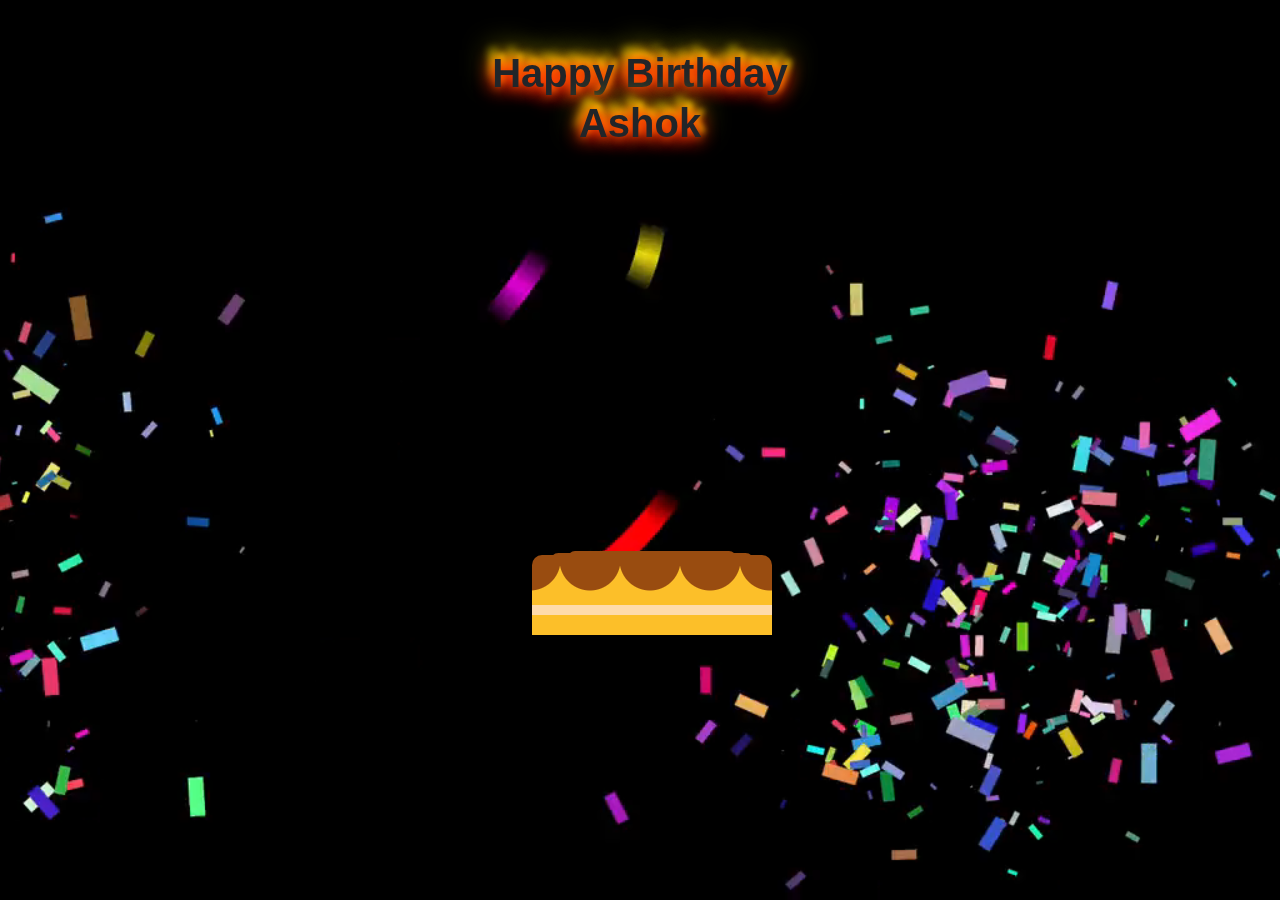
==== index.html @ fe7452d2 "first commit" ====
<!DOCTYPE html>
<html lang="en">
<head>
    <meta charset="UTF-8">
    <meta name="viewport" content="width=device-width, initial-scale=1.0">
    <title>anu</title>
    <!--boostapp file-->
    <link href="https://cdn.jsdelivr.net/npm/bootstrap@5.3.3/dist/css/bootstrap.min.css" rel="stylesheet" integrity="sha384-QWTKZyjpPEjISv5WaRU9OFeRpok6YctnYmDr5pNlyT2bRjXh0JMhjY6hW+ALEwIH" crossorigin="anonymous">
    <script src="https://cdn.jsdelivr.net/npm/bootstrap@5.3.3/dist/js/bootstrap.bundle.min.js" integrity="sha384-YvpcrYf0tY3lHB60NNkmXc5s9fDVZLESaAA55NDzOxhy9GkcIdslK1eN7N6jIeHz" crossorigin="anonymous"></script>
    
    <link rel="stylesheet" href="/css/style.css">
    <script src="/js/script.js"></script>
</head>
<body>

    <video autoplay muted loop id="myVideo">
        <source src="/img/121983-724732202_medium.mp4" type="video/mp4">
    </video>
    <!--audo-->
    <audio src="img/audiomass-output.mp3" autoplay loop ></audio>

    <div class=" w-100 z-2 position-absolute p-5 rounded-3">
        <h1 class="Blazing text-capitalize fw-bold fs-1 w-100 text-center" >Happy birthday</h1>
        <h1 class="Blazing text-capitalize fw-bold fs-1 w-100 text-center" >ashok</h1>
    </div>
    
    <br><br>
    <div class="wrapper">
        <div class="container">
            <div class="cake">
                <div class="candle"></div>
                <div class="top-layer"></div>
                <div class="middle-layer"></div>
                <div class="bottom-layer"></div>
            </div>
        </div> 
    </div>

    <!-- button -->
    <div id="giftbutton" style="display: none;">
        <div class="position-absolute top-100 start-50 translate-middle mx-auto z-2 position-absolute rounded-3">
            <a href="gift.html" class="button button--pen text-center">
                <div class="button__wrapper">
                    <span class="button__text">your gifts</span>
                </div>
                <div class="characterBox">
                    <div class="character wakeup">
                        <div class="character__face"></div>
                        <div class="charactor__face2"></div>
                    </div>
                    <div class="character wakeup">
                        <div class="character__face"></div>
                        <div class="charactor__face2"></div>
                    </div>
                    <div class="character">
                        <div class="character__face"></div>
                        <div class="charactor__face2"></div>
                    </div>
                </div>
            </a>
        </div>
    </div>

    <script>
        setTimeout(() => {
            document.getElementById("giftbutton").style.display="block";
        }, 13000);
    </script>
    

</body>
</html>
---- css/style.css ----
/*google fonts==*/@import url('https://fonts.googleapis.com/css2?family=Bodoni+Moda+SC:ital,opsz,wght@0,6..96,400..900;1,6..96,400..900&display=swap');

*,
*:before,
*:after {
	padding: 0;
	margin: 0;
	-webkit-box-sizing: border-box;
	box-sizing: border-box;
}
body {
  margin: 0;
  font-family: Arial;
  font-size: 17px;
}

#myVideo {
  position: fixed;
  right: 0;
  bottom: 0;
  min-width: 100%; 
  min-height: 100%;
}

.wrapper {
	width: 320px;
	height: 470px;
	position: absolute;
	margin: auto;
	left: 0;
	right: 0;
	top: 0;
	bottom: 0;
}
/* .container {
	
	height: 360px;
	border-radius: 8px;
	-webkit-box-shadow: 0 30px 40px rgb(68, 52, 2, 0.3);
	box-shadow: 0 30px 40px rgb(68, 52, 2, 0.3);
} */
a {
	display: block;
	width: 100%;
	background-color: #ffffff;
	position: absolute;
	bottom: 0;
	padding: 12px 0;
	text-align: center;
	font-family: "Poppins", sans-serif;
	font-weight: 600;
	font-size: 20px;
	text-decoration: none;
	color: #000000;
	border-radius: 5px;
	-webkit-box-shadow: 0 30px 40px rgb(68, 52, 2, 0.3);
	box-shadow: 0 30px 40px rgb(68, 52, 2, 0.3);
}
.cake {
	width: 100%;
	position: absolute;
	bottom: 50px;
}
.bottom-layer,
.top-layer,
.middle-layer {
	height: 80px;
	width: 240px;
	position: relative;
	margin: auto;
	background-repeat: repeat;
	background-size: 100% 100%, 60px 100px;
	background-position: 28px 0;
	background-image: -o-linear-gradient(
			transparent 50px,
			#fedbab 50px,
			#fedbab 60px,
			transparent 60px
		),
		-o-radial-gradient(30px 5px, circle, #994c10 30px, #fcbf29 31px);
	background-image: linear-gradient(
			transparent 50px,
			#fedbab 50px,
			#fedbab 60px,
			transparent 60px
		),
		radial-gradient(circle at 30px 5px, #994c10 30px, #fcbf29 31px);
	border-radius: 10px 10px 0 0;
}
.middle-layer {
	-webkit-transform: scale(0.85);
	-ms-transform: scale(0.85);
	transform: scale(0.85);
	top: 72px;
	-webkit-animation: rise-1 2s forwards;
	animation: rise-1 2s forwards;
}
@-webkit-keyframes rise-1 {
	100% {
		top: 7px;
	}
}
@keyframes rise-1 {
	100% {
		top: 7px;
	}
}
.top-layer {
	-webkit-transform: scale(0.7);
	-ms-transform: scale(0.7);
	transform: scale(0.7);
	top: 144px;
	-webkit-animation: rise-2 2s 2s forwards;
	animation: rise-2 2s 2s forwards;
}
@-webkit-keyframes rise-2 {
	100% {
		top: 26px;
	}
}
@keyframes rise-2 {
	100% {
		top: 26px;
	}
}
.candle {
	background: -o-repeating-linear-gradient(
		45deg,
		#fd3018 0,
		#fd3018 5px,
		#ffa89e 5px,
		#ffa89e 10px
	);
	background: repeating-linear-gradient(
		45deg,
		#fd3018 0,
		#fd3018 5px,
		#ffa89e 5px,
		#ffa89e 10px
	);
	height: 45px;
	width: 15px;
	position: absolute;
	margin: auto;
	bottom: 0;
	left: 0;
	right: 0;
	-webkit-animation: rise-3 1s 4s forwards;
	animation: rise-3 1s 4s forwards;
}
@-webkit-keyframes rise-3 {
	100% {
		bottom: 202px;
	}
}
@keyframes rise-3 {
	100% {
		bottom: 202px;
	}
}
.candle:after {
	content: "";
	position: absolute;
	height: 16px;
	width: 16px;
	background-color: #ffb62d;
	border-radius: 0 50% 50% 50%;
	-webkit-transform: scale(0) rotate(45deg);
	-ms-transform: scale(0) rotate(45deg);
	transform: scale(0) rotate(45deg);
	bottom: 50px;
	left: -0.5px;
	-webkit-animation: flame 1.5s 5s forwards;
	animation: flame 1.5s 5s forwards;
}
@-webkit-keyframes flame {
	100% {
		-webkit-transform: scale(1) rotate(45deg);
		transform: scale(1) rotate(45deg);
	}
}
@keyframes flame {
	100% {
		-webkit-transform: scale(1) rotate(45deg);
		transform: scale(1) rotate(45deg);
	}
}

@import url(https://fonts.googleapis.com/css?family=Akronim);

.fire {
  color: white;
	width: 100%;
  font-size: large;
	max-width: 1000px;
	height: 200px;
	background-position: center center;
	background-size: 1000px 200px;
	border-radius: 10px;
	font-family: 'Akronim';
  text-align: center;
	vertical-align: middle;
}
.fire:before {
	content: '';
	display: inline-block;
	height: 100%;
	vertical-align: middle;
}
.Blazing {
	display: inline-block;
	margin: 0;
	line-height: 50px;
	min-width: 50px;
	outline: none;
	vertical-align: middle;
	text-shadow:
        0 3px 20px red,
        0 0 20px red,
		0 0 10px orange,
		4px -5px 6px yellow,
		-4px -10px 10px yellow,
		0 -10px 30px yellow;
	animation: 2s Blazing infinite alternate linear;
}
@keyframes Blazing {
	0%   { text-shadow: 0 3px 20px red, 0 0 20px red,
		0 0 10px orange,
		0 0 0 yellow,
		0 0 5px yellow,
		-2px -5px 5px yellow,
		4px -10px 10px yellow; }
	25%   { text-shadow: 0 3px 20px red, 0 0 30px red,
		0 0 20px orange,
		0 0 5px yellow,
		-2px -5px 5px yellow,
		3px -10px 10px yellow,
		-4px -15px 20px yellow; }
	50%   { text-shadow: 0 3px 20px red, 0 0 20px red,
		0 -5px 10px orange,
		-2px -5px 5px yellow,
		3px -10px 10px yellow,
		-4px -15px 20px yellow,
		2px -20px 30px rgba(255,255,0,0.5); }
	75%   { text-shadow: 0 3px 20px red, 0 0 20px red,
		0 -5px 10px orange,
		3px -5px 5px yellow,
		-4px -10px 10px yellow,
		2px -20px 30px rgba(255,255,0,0.5),
		0px -25px 40px rgba(255,255,0,0)}
	100%   { text-shadow: 0 3px 20px red, 0 0 20px red,
		0 0 10px orange,
		0 0 0 yellow,
		0 0 5px yellow,
		-2px -5px 5px yellow,
		4px -10px 10px yellow; }
}
/*button*/



.button--piyo{
  --main_color : #f4cf47 ;
  --sub_color1 : #f4e19c ;
  --sub_color2 : #ff8108 ;
  --base_color : #000 ;
  --border_radius1 : 60px 60px 40px 40px / 48px 48px 30px 30px ;
  --border_radius2 : 70px 70px 40px 40px / 48px 48px 30px 30px ;
  --border_radius3 : 40px 40px 40px 40px / 48px 48px 30px 30px ;
}
.button--hoo{
  --main_color : #4993ff ;
  --sub_color1 : #385082 ;
  --sub_color2 : #fff58f ;
  --sub_color3 : #fff ;
  --base_color : #FFF ;
  --border_radius1 : 50px 50px 50px 50px / 40px 40px 40px 40px ;
  --border_radius2 : 60px 60px 50px 50px / 40px 40px 40px 40px ;
  --border_radius3 : 40px 40px 50px 50px / 60px 60px 40px 40px ;
  --border_radius3 : 50px 50px 45px 45px / 40px 40px 60px 60px ;
}
.button--pen{
  --main_color : #4d4d4d ;
  --sub_color1 : #FFF ;
  --sub_color2 : #e9b800 ;
  --base_color : #e9b800 ;
  --border_radius1 : 60px 60px 40px 40px / 48px 48px 30px 30px ;
  --border_radius2 : 70px 70px 40px 40px / 48px 48px 30px 30px ;
  --border_radius3 : 40px 40px 40px 40px / 48px 48px 30px 30px ;
}
.button{
  position : relative ;
  display : flex ;
  justify-content : center ;
  align-items : center ;
  width : 280px ;
  height : 80px ;
  box-sizing : border-box ;
  text-decoration : none ;
  border : solid 3px #000 ;
  border-radius : 40px ;
  background : var(--main_color) ;
  font-family: 'Fredoka One', cursive;
}
.button::before{
  content : '' ;
  position : absolute ;
  z-index : 2 ;
  top : 0 ;
  right : 20px ;
  bottom : 0 ;
  margin : auto 0 ;
  width : 24px ;
  height : 24px ;
  background : var(--base_color) ; 
  transition : all ease .2s ;
}
.button__wrapper{
  display : flex ;
  justify-content : center ;
  align-items : center ;
  position : relative ;
  z-index : 1 ; 
  width : 100% ;
  height : 100% ;
  border-radius : 40px ;
  overflow : hidden ;
}
.button__wrapper::before,
.button__wrapper::after{
  transition : all .5s ease ;
}
.characterBox{
  position : absolute ;
  top : -54px ;
  left : 0 ;
  right : 0 ;
  margin : 0 auto ;
  display : flex ;
  justify-content : space-between ;
  align-items : flex-end ;
  width : 180px ;
  height : 56px ;
}
.button__text{
  position : relative ;
  z-index : 3 ;
  font-size : 32px ;
  letter-spacing : 4px ;
  color : var(--base_color) ;
  transition : all .3s ease ;
}
.character{
  position : relative ;
  width : 56px ;
  height : 36px ;
  box-sizing : border-box ;
  border : solid 3px #000 ;
  background : var(--main_color) ;
  border-radius : var(--border_radius1) ;
  animation : sleep 1s ease infinite alternate ;
}
.character::before{
  content : '' ;
  position : absolute ;
  top : -12px ;
  left : 22px ;
  width : 12px ;
  height : 12px ;
  background : #000 ;
  clip-path : path('M10.23,3.32c-3.54,.63-5.72,2.51-7.02,4.23-.33-1.58-.34-3.54,.93-5.12,.52-.65,.41-1.59-.24-2.11C3.24-.19,2.29-.08,1.77,.57c-3.82,4.77-.31,11.11-.13,11.42,0,0,0,0,0,0,0,0,0,0,0,0,0,0,0,0,0,0-.01-.02,2.49,.04,2.52,0,.1-.14,1.54-4.82,6.59-5.71,.82-.14,1.37-.92,1.22-1.74s-.94-1.36-1.75-1.21Z') ;
}
.character__face{
  position : absolute ;
  z-index : 2 ;
  top : 15px ;
  left : 0 ;
  right : 0 ;
  margin : 0 auto ;
  width : 12px ;
  height : 6px ;
  background : var(--sub_color2) ;
  border-radius : 50% 50% 50% 50% / 78% 78% 22% 22% ;
  transition : .2s ;
}
.character__face::before,
.character__face::after{
  content : '' ;
  position : absolute ;
  top : -4px ;
  width : 8px ;
  height : 2px ;
  border-radius : 4px ;
  background : #000 ;
}
.character__face::before{
  left : -5px ;
}
.character__face::after{
  right : -5px ;
}
.button--hoo .character__face::before,
.button--hoo .character__face::after{
  background : #fff ;
}
.button--hoo .charactor__face2{
  position : absolute ;
  z-index : 1 ;
  top : 8px ;
  left : 0 ;
  right : 0 ;
  margin : auto ;
  width : 14px ;
  height : 10px ;
  background : #385082 ;
  animation : face_hoo 1s ease infinite alternate ;
}
.button--hoo .charactor__face2::before,
.button--hoo .charactor__face2::after{
  content : '' ;
  position : absolute ;
  top : -1px ;
  width : 20px ;
  height : 10px ;
  box-sizing : border-box ;
  border-radius : 50% ;
  border : solid 3px #385082 ;
  background : #000 ;
}
.button--hoo .charactor__face2::before{
  left : -12px ;
}
.button--hoo .charactor__face2::after{
  right : -12px ;
}
.button--hoo .charactor__body{
  position : absolute ;
  bottom : 0 ;
  left : 0 ;
  right : 0 ;
  margin : 0 auto ;
  width : 0 ;
  height : 0 ;
  border-top : solid 2px #385082 ;
  border-left : solid 7px transparent ;
  border-right : solid 7px transparent ;
  border-bottom : solid 0 transparent ;
  animation : body_hoo 1s ease infinite alternate ;
}
.button--hoo .charactor__body::before,
.button--hoo .charactor__body::after{
  content : '' ;
  position : absolute ;
  top : -4px ;
  width : 0 ;
  height : 0 ;
  border-top : solid 2px #385082 ;
  border-left : solid 7px transparent ;
  border-right : solid 7px transparent ;
  border-bottom : solid 0 transparent ;
}
.button--hoo .charactor__body::before{
  left : -17px ;
}
.button--hoo .charactor__body::after{
  right : -17px ;
}

.button--pen .charactor__face2{
  position : absolute ;
  z-index : 1 ;
  bottom : 0 ;
  left : 0 ;
  right : 0 ;
  margin : auto ;
  width : 30px ;
  height : 10px ;
  border-radius : 50% ;
  background : #fff ;
  animation : face_pen 1s ease infinite alternate ;
}
.button--pen .charactor__face2::before,
.button--pen .charactor__face2::after{
  content : '' ;
  position : absolute ;
  top : -8px ;
  width : 17px ;
  height : 10px ;
  border-radius : 50% ;
  background : #fff ;
}
.button--pen .charactor__face2::before{
  left : -4px ;
}
.button--pen .charactor__face2::after{
  right : -4px ;
}

.button--piyo::before{
  clip-path : path('M24,12.02c0-1.09-.75-1.71-.81-1.77L11.17,.45c-.91-.74-2.21-.56-2.91,.42-.69,.97-.52,2.37,.39,3.11l7.12,5.81-13.7-.02h0C.93,9.77,0,10.76,0,11.99c0,1.23,.93,2.22,2.07,2.22l13.7,.02-7.13,5.78c-.91,.74-1.09,2.13-.4,3.11,.41,.58,1.03,.88,1.65,.88,.44,0,.88-.15,1.25-.45l12.04-9.76c.07-.06,.82-.67,.82-1.77Z') ;
}
.button--hoo::before{
  clip-path : path('M21.93,9.8h-3.33S11.5,.79,11.5,.79c-.74-.94-2.05-1.05-2.92-.26-.88,.79-.99,2.19-.25,3.13l4.84,6.13-11.09-.02C.95,9.73,0,10.76,0,11.99c0,1.23,.93,2.22,2.07,2.22l11.09,.02-4.86,6.12c-.74,.93-.63,2.33,.24,3.13,.39,.35,.87,.53,1.34,.53,.59,0,1.17-.27,1.58-.78l7.13-8.99h3.32s0,0,0,0c1.14,0,2.07-.99,2.07-2.22,0-1.23-.93-2.22-2.07-2.22Z') ;
}
.button--pen::before{
  clip-path : path('M23.36,10.63L6.18,.13c-.93-.57-1.85,.81-1.39,2.06l1.44,3.91c.3,.81,.01,1.81-.6,2.1L.72,10.58c-.96,.47-.96,2.37,0,2.83l4.91,2.38c.62,.3,.9,1.29,.6,2.1l-1.44,3.91c-.46,1.26,.46,2.63,1.39,2.06L23.36,13.37c.86-.53,.86-2.22,0-2.75Z') ;
}
.button--piyo .button__wrapper::before,
.button--piyo .button__wrapper::after{
  content : '' ;
  position : absolute ;
  bottom : 0 ;
  width : 130px ;
  height : 38px ;
  background : var(--sub_color1) ;
  clip-path : path('M13.77,37.35L.25,16.6c-.87-1.33,.69-2.91,2-2.02l12.67,8.59c.81,.55,1.91,.14,2.18-.81l2.62-9.33c.39-1.4,2.34-1.42,2.76-.02l3.6,11.99c.33,1.11,1.74,1.4,2.47,.52L49.38,.52c.87-1.04,2.53-.42,2.53,.95V23.7c0,1.13,1.2,1.83,2.16,1.26l12.75-7.51c.85-.5,1.94,0,2.13,.98l1.5,7.6c.2,1.03,1.37,1.51,2.22,.92l17.74-12.3c1.09-.75,2.52,.25,2.21,1.55l-2.44,10.2c-.26,1.09,.74,2.06,1.8,1.75l30.8-9.04c1.37-.4,2.42,1.26,1.49,2.36l-9.07,10.66c-.83,.98-.1,2.49,1.17,2.42l12.12-.68c1.6-.09,2.12,2.15,.65,2.8l-2.73,1.21c-.18,.08-.38,.12-.58,.12H14.97c-.48,0-.93-.25-1.2-.65Z') ;
}
.button--piyo .button__wrapper::before{
  left : 0 ;
}
.button--piyo .button__wrapper::after{
  right : 0 ;
  transform : rotateY(180deg) ;
}
.button--hoo .button__wrapper::before,
.button--hoo .button__wrapper::after{
  content : '' ;
  position : absolute ;
  width : 80px ;
  height : 100px ;
  background : var(--sub_color1) ;
  clip-path : path('M75.96,41.27l-42.76,11.17V0H0V100H33.2v-28.75l45.07-23.97c3.38-1.8,1.39-6.98-2.31-6.01Z') ;
}
.button--hoo .button__wrapper::before{
  left : 6px ;
  bottom : 0 ;
}
.button--hoo .button__wrapper::after{
  right : 8px ;
  bottom : -10px ;
  transform : rotateY(180deg) ;
}
.button--pen .button__wrapper::before,
.button--pen .button__wrapper::after{
  content : '' ;
  position : absolute ;
  width : 110px ;
  height : 60px ;
  background : var(--sub_color1) ;
  clip-path : path('M9.12,14.14L43.15,.5c1.61-.86,3.57-.59,4.9,.68l19.55,14.31c.42,.4,.76,.89,.99,1.42l3.45,13.09c.89,2.06,3.18,3.09,5.28,2.37l11.76-4.86c1.56-.54,3.29-.11,4.43,1.1l11.93,12.39c.48,.51,.84,1.12,1.03,1.8l3.35,11.62c.8,2.79-1.25,5.58-4.1,5.58H4.27c-2.71,0-4.73-2.54-4.18-5.24L6.92,17.11c.26-1.28,1.07-2.37,2.2-2.97Z') ;
}
.button--pen .button__wrapper::before{
  left : -16px ;
  bottom : -10px ;
}
.button--pen .button__wrapper::after{
  right : -8px ;
  bottom : -20px ;
  transform : rotateY(180deg) ;
}
.button:hover .button__wrapper::before{
  transform : translateX(-12px) ;
}
.button:hover .button__wrapper::after{
  transform : rotateY(180deg) translateX(-12px) ;
}
.button:hover .button__text{
  letter-spacing : 6px ;
}
.button:hover::before{
  right : 14px ;
}
.button:hover .wakeup{
  animation : wakeup .2s ease ;
  animation-fill-mode : forwards ;
}
.button:hover .wakeup .character__face{
  top : 20px ;
}
.button:hover .wakeup .character__face::before,
.button:hover .wakeup .character__face::after{
  animation : eye 5s linear infinite ;
}
.button:hover .wakeup:nth-child(2) .character__face::before,
.button:hover .wakeup:nth-child(2) .character__face::after{
  animation : eye_2 5s linear infinite ;
}
.button--hoo:hover .wakeup .charactor__face2::before,
.button--hoo:hover .wakeup .charactor__face2::after{
  height : 20px ;
}
.button--hoo:hover .wakeup .charactor__body{
  animation : body_hoo_wakeup .2s ease ;
  animation-fill-mode : forwards ;
  border-top : solid 6px #385082 ;
}
.button--hoo:hover .wakeup .charactor__body::before,
.button--hoo:hover .wakeup .charactor__body::after{
  top : -12px ;
  border-top : solid 5px #385082 ;
}
.button--pen:hover .wakeup .charactor__face2{
  animation : face_pen_wakeup .2s ease ;
  animation-fill-mode : forwards ;
}
.button--pen:hover .wakeup .charactor__face2::before,
.button--pen:hover .wakeup .charactor__face2::after{
  top : -12px ;
  height : 18px ;
}
@keyframes sleep{
  0%  {
      height : 36px ;
      border-radius : var(--border_radius1) ;
  }
  100%{
      height : 32px ;
      border-radius : var(--border_radius2) ;
  }
}
@keyframes wakeup{
  0%  {
      height : 32px ;
      border-radius : var(--border_radius2) ;
  }
  100%{
      height : 56px ;
      border-radius : var(--border_radius3) ;
  }
}
@keyframes eye {
  0%{
      top : -6px ;
      width : 6px ;
      height : 6px ;
  }
  30%{
      top : -6px ;
      width : 6px ;
      height : 6px ;
  }
  32%{
      top : -4px ;
      width : 8px ;
      height : 2px ;
  }
  34%{
      top : -6px ;
      width : 6px ;
      height : 6px ;
  }
  70%{
      top : -6px ;
      width : 6px ;
      height : 6px ;
  }
  72%{
      top : -4px ;
      width : 8px ;
      height : 2px ;
  }
  74%{
      top : -6px ;
      width : 6px ;
      height : 6px ;
  }
  76%{
      top : -4px ;
      width : 8px ;
      height : 2px ;
  }
  78%{
      top : -6px ;
      width : 6px ;
      height : 6px ;
  }
  100%{
      top : -6px ;
      width : 6px ;
      height : 6px ;
  }
}
@keyframes eye_2 {
  0%{
      top : -6px ;
      width : 6px ;
      height : 6px ;
  }
  10%{
      transform : translateX(0);
  }
  12%{
      transform : translateX(3px);
  }
  20%{
      top : -6px ;
      width : 6px ;
      height : 6px ;
  }
  22%{
      top : -4px ;
      width : 8px ;
      height : 2px ;
  }
  24%{
      top : -6px ;
      width : 6px ;
      height : 6px ;
  }
  25%{
      transform : translateX(3px);
  }
  27%{
      transform : translateX(0);
  }
  74%{
      top : -6px ;
      width : 6px ;
      height : 6px ;
      transform : translateX(0);
  }
  76%{
      top : -4px ;
      width : 8px ;
      height : 2px ;
      transform : translateX(3px);
  }
  78%{
      top : -6px ;
      width : 6px ;
      height : 6px ;
  }
  80%{
      top : -4px ;
      width : 8px ;
      height : 2px ;
  }
  82%{
      top : -6px ;
      width : 6px ;
      height : 6px ;
  }
  85%{
      transform : translateX(3px);
  }
  87%{
      transform : translateX(0);
  }
  100%{
      top : -6px ;
      width : 6px ;
      height : 6px ;
      transform : translateX(0);
  }
}
@keyframes body_hoo{
  0%  {
      bottom : 2px ;
  }
  100%{
      bottom : 0 ;
  }
}
@keyframes body_hoo_wakeup{
  0%  {
      bottom : 2px ;
  }
  100%{
      bottom : 6px ;
  }
}
@keyframes face_pen{
  0%  {
      height : 14px ;
  }
  100%{
      height : 10px ;
  }
}
@keyframes face_pen_wakeup{
  0%  {
      height : 14px ;
  }
  100%{
      height : 28px ;
  }
}

/* .container{
  width : 100% ;
  height : 600px ;
  display : flex ;
  flex-direction : column ;
  justify-content : center ;
  align-items : center ;
  background : #FFF ;
} */
.button:not(:last-child){
  margin-bottom : 80px ;
}
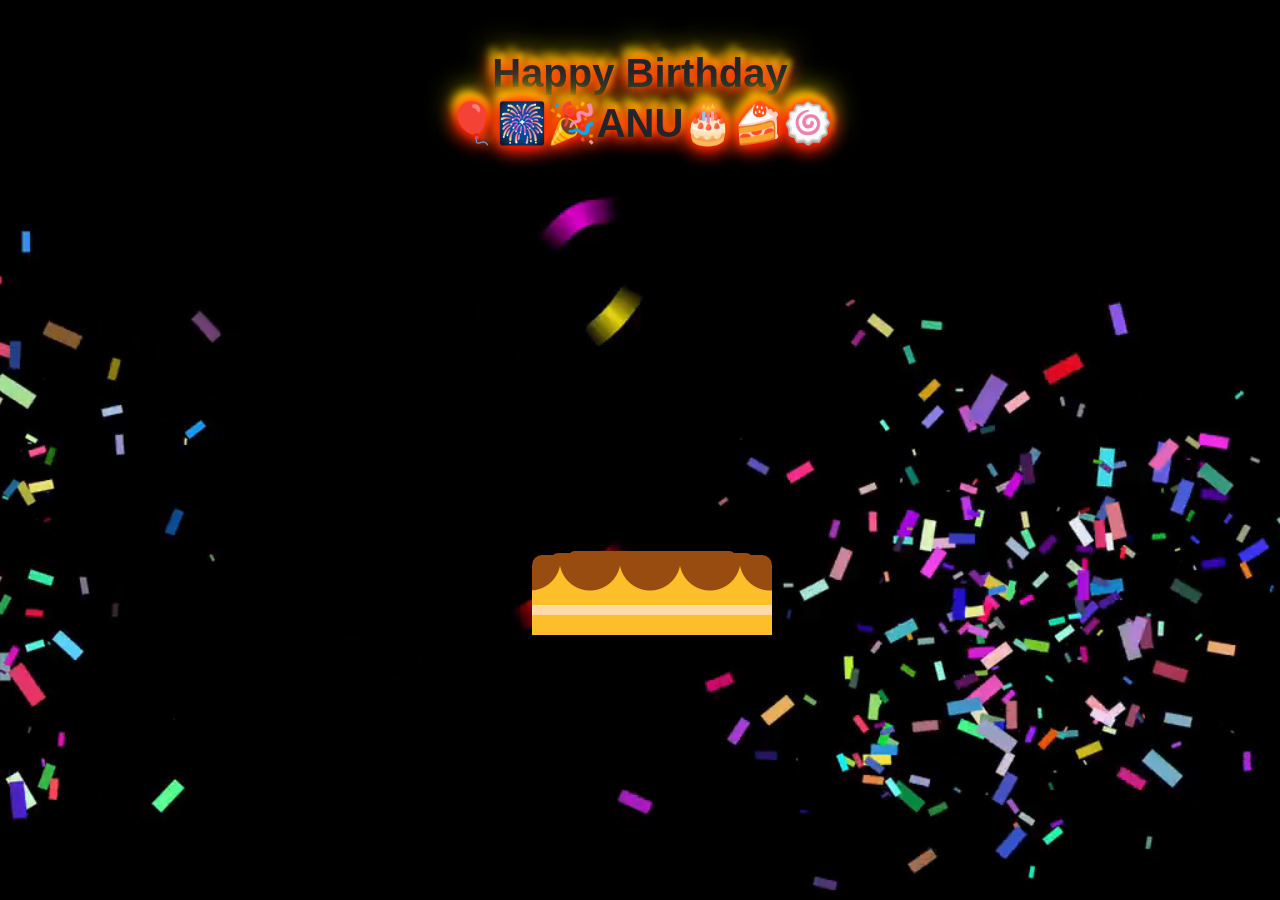
==== commit d9686b7a: "add atitle" ====
--- a/index.html
+++ b/index.html
@@ -21,7 +21,7 @@
 
     <div class=" w-100 z-2 position-absolute p-5 rounded-3">
         <h1 class="Blazing text-capitalize fw-bold fs-1 w-100 text-center" >Happy birthday</h1>
-        <h1 class="Blazing text-capitalize fw-bold fs-1 w-100 text-center" >ashok</h1>
+        <h1 class="Blazing text-capitalize fw-bold fs-1 w-100 text-center" >🎈🎆🎉ANU🎂🍰🍥</h1>
     </div>
     
     <br><br>
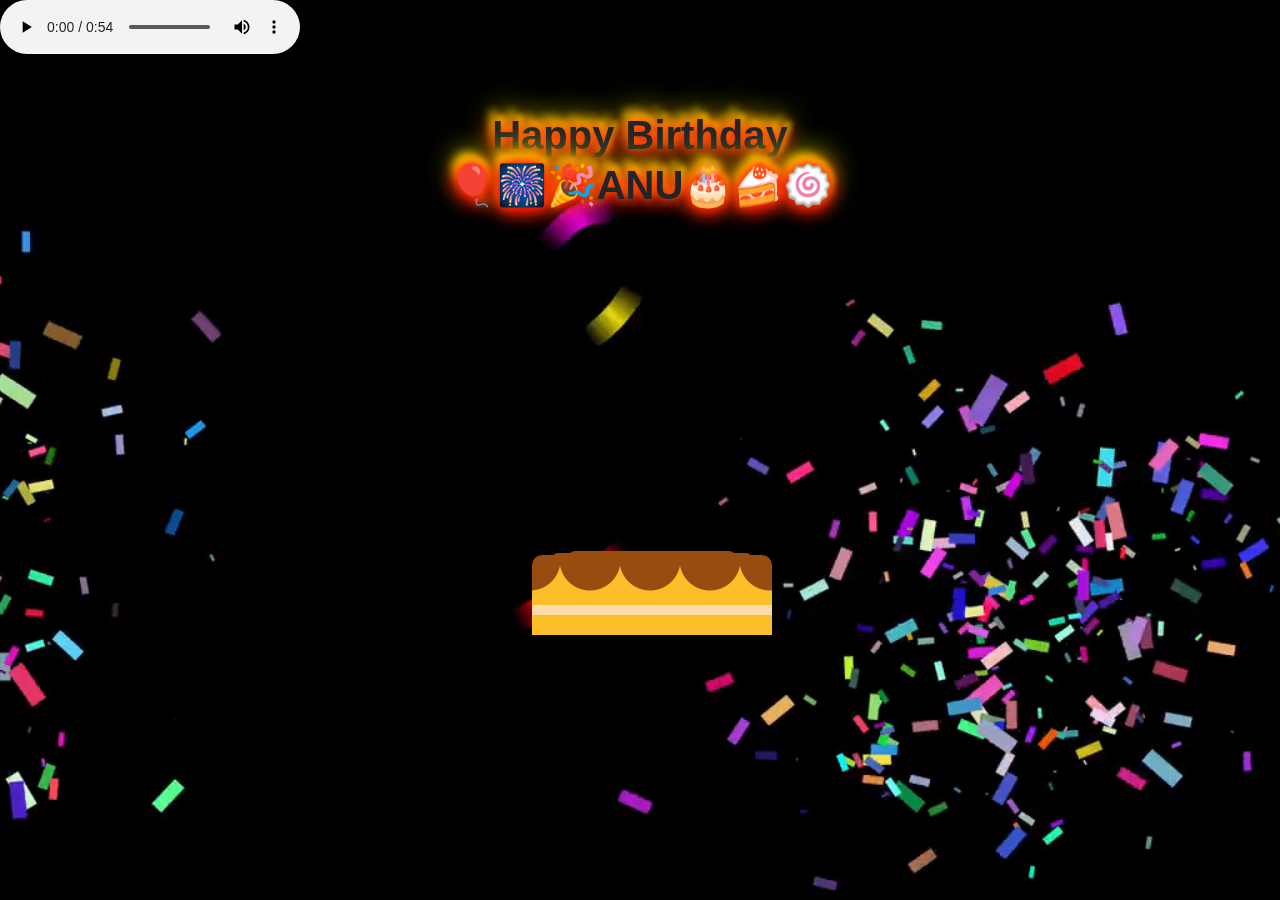
==== commit 6c29d8d9: "add a control" ====
--- a/index.html
+++ b/index.html
@@ -17,7 +17,7 @@
         <source src="/img/121983-724732202_medium.mp4" type="video/mp4">
     </video>
     <!--audo-->
-    <audio src="img/audiomass-output.mp3" autoplay loop ></audio>
+    <audio src="img/audiomass-output.mp3" autoplay loop controls ></audio>
 
     <div class=" w-100 z-2 position-absolute p-5 rounded-3">
         <h1 class="Blazing text-capitalize fw-bold fs-1 w-100 text-center" >Happy birthday</h1>
